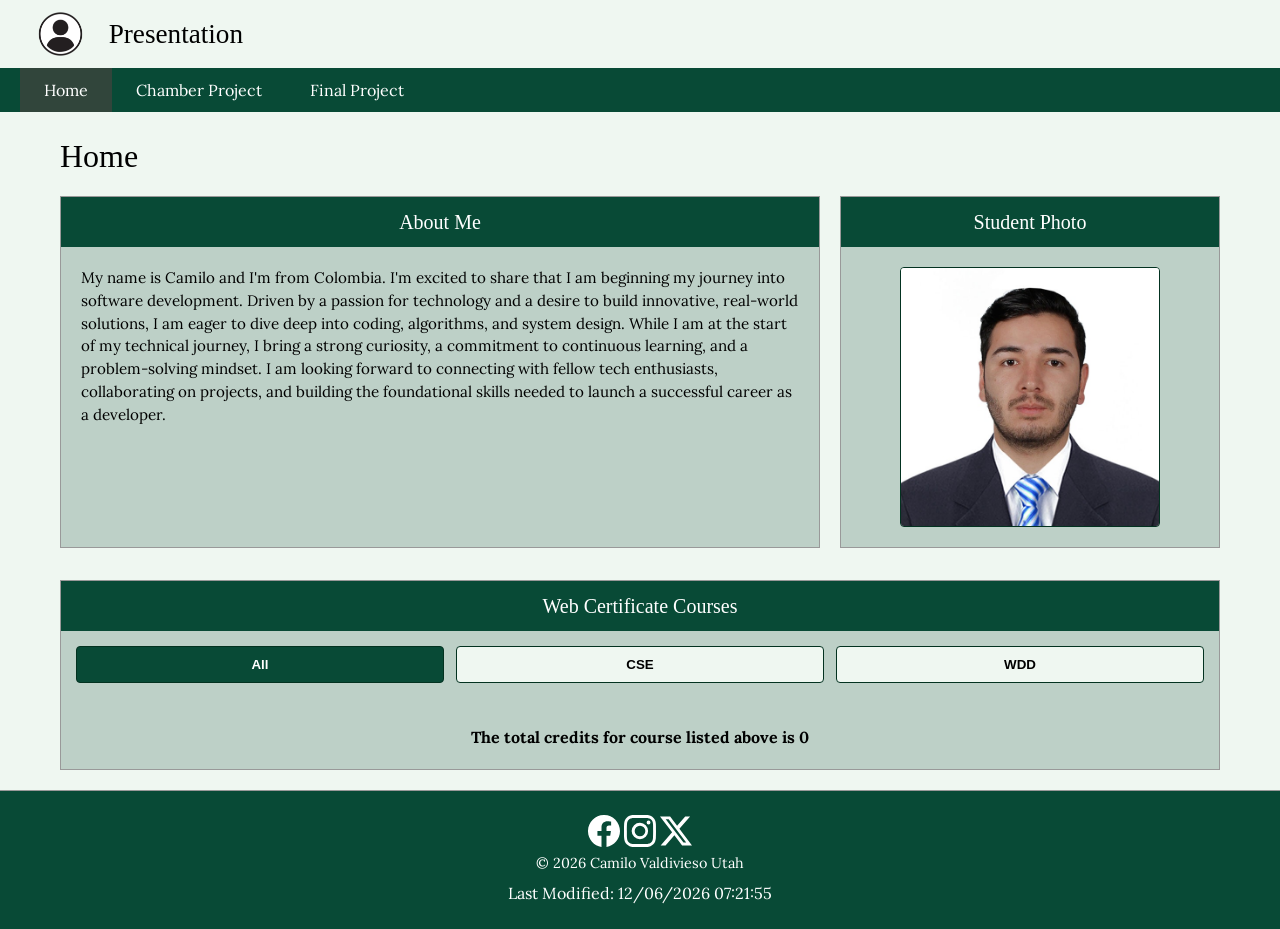
==== index.html @ b8f50430 "fix html and css problem" ====
<!DOCTYPE html>
<html lang="en">

<head>
    <meta charset="UTF-8">
    <meta name="viewport" content="width=device-width, initial-scale=1.0">
    <title>About Me</title>
    <meta name="description" content="This is a personal website for Camilo Valdivieso, showcasing his journey into software development and the projects he is working on.">
    <meta name="author" content="Camilo Valdivieso">
    <!--CSS folder-->
    <link rel="stylesheet" href="styles/index.css">
    <!--JavaScript  links-->
    <script src="scripts/site.js" defer></script>
    <!--font  links-->
    <link rel="preconnect" href="https://fonts.googleapis.com">
    <link rel="preconnect" href="https://fonts.gstatic.com" crossorigin>
    <link rel="preconnect" href="https://fonts.googleapis.com">
    <link rel="preconnect" href="https://fonts.gstatic.com" crossorigin>
    <link
        href="https://fonts.googleapis.com/css2?family=Comic+Relief:wght@400;700&family=Inter:ital,opsz,wght@0,14..32,100..900;1,14..32,100..900&family=Lato:ital,wght@0,100;0,300;0,400;0,700;0,900;1,100;1,300;1,400;1,700;1,900&family=Lora:ital,wght@0,400..700;1,400..700&family=Macondo&family=Roboto:ital,wght@0,100..900;1,100..900&family=Valley+Sans:ital,wght@0,100..900;1,100..900&display=swap"
        rel="stylesheet">
</head>

<body>

    <header>
        <div class="logo-area">
            <img src="images/logo.webp" alt="Site Logo" class="site-logo-img">
            <span class="site-title">Presentation</span>
        </div>
        <!-- Toggle Bar -->
        <button id="menuButton" class="menu-toggle" aria-label="Toggle Menu">☰</button>
    </header>
    <!-- Navigation -->
    <nav id="mainNav">
        <ul>
            <li><a href="index.html" class="active">Home</a></li>
            <li><a href="chamber-project.html">Chamber Project</a></li>
            <li><a href="final-project.html">Final Project</a></li>
        </ul>
    </nav>

    <!-- Page Content -->
    <main>
        <h1 class="page-title">Home</h1>
        
        <div class="content-grid">
        <!-- First Section with About Me and Student Photo -->
            <section class="card">
                <h2 class="card-header">About Me</h2>
                <div class="card-body">
                    My name is Camilo and I'm from Colombia. I'm excited to share that I am beginning my journey into
                    software development.
                    Driven by a passion for technology and a desire to build innovative, real-world solutions, I am eager to
                    dive deep into
                    coding, algorithms, and system design. While I am at the start of my technical journey, I bring a strong
                    curiosity, a
                    commitment to continuous learning, and a problem-solving mindset. I am looking forward to connecting
                    with fellow tech
                    enthusiasts, collaborating on projects, and building the foundational skills needed to launch a
                    successful career as a
                    developer.
                </div>
            </section>
            
            <section class="card">
                <h2 class="card-header">Student Photo</h2>
                <div class="card-body img-container-body">
                    <img src="images/picture.jpeg" alt="Student Profile Image" class="student-profile-img" loading="lazy">
                </div>
            </section>
        </div>
        <!-- Second Section with Web Certificate Courses -->
        <section class="courses-section">
            <h2 class="courses-header">Web Certificate Courses</h2>
        
            <div class="filter-buttons">
                <button class="filter-btn active" data-filter="all">All</button>
                <button class="filter-btn" data-filter="cse">CSE</button>
                <button class="filter-btn" data-filter="wdd">WDD</button>
            </div>
        
            <!-- Empty container ready for JavaScript injection -->
            <div class="courses-container" id="coursesGrid"></div>
        
            <div class="credits-summary">
                The total credits for course listed above is <span id="totalCredits">0</span>
            </div>
        </section>
    </main>

    <!-- footer -->
    <footer>
        <div class="social-icons">
            <a href="https://facebook.com">
                <img src="images/facebook_icon.svg" alt="Facebook Icon">
            </a>
            <a href="https://instagram.com">
                <img src="images/instagram_icon.svg" alt="Instagram Icon">
            </a>
            <a href="https://x.com">
                <img src="images/x_icon.svg" alt="X Icon">
            </a>
        </div>
        <p class="footer-meta-text">
            <span class="footer-divider">&copy; <span id="currentyear"></span></span>
            <span class="footer-divider">Camilo Valdivieso</span>
            <span>Utah</span>
        </p>
        <p id="lastModified"></p>
    </footer>
</body>
</html>
---- styles/index.css ----
/* Setup colors and fonts*/
:root {
    --primary-color: #084A36;
    --text-light: #ffffff;
    --text-dark: #000000;
    --background-color: #eff7f1;
    --wireframe-border: #033220;
    --font-titles: "DM Serif Display", serif;
    --font-text: "Lora", serif;
    --card-bg: #bdd0c7; 
    --border-line: #999999
}

* {
    box-sizing: border-box;
    margin: 0;
    padding: 0;
}
body {
    font-family: var(--font-text);
    background-color: var(--background-color);
    color: var(--text-dark);
    line-height: 1.5;
    display: flex;
    flex-direction: column;
    min-height: 100vh;
}
/* Header styling */
header {
    background-color: var(--background-color);
    font-family: var(--font-titles);
    padding: 12px 24px;
    display: flex;
    justify-content: space-between;
    align-items: center;
}

.logo-area {
    display: flex;
    align-items: center;
    gap: 12px;
}

.site-logo-img {
    height: 44px;
    width: auto;
    object-fit: contain;
}

.site-title {
    font-size: 1.7rem;
    font-weight: 500;
    color: var(--text-dark);
}

.menu-toggle {
    background: none;
    border: none;
    font-size: 1.6rem;
    cursor: pointer;
    display: block;
}

/* Navigation styling */
nav {
    background-color: var(--primary-color);
}

nav ul {
    list-style: none;
    display: flex;
    flex-direction: column;
}

nav ul li a {
    display: block;
    color: var(--text-light);
    text-decoration: none;
    padding: 12px 20px;
    font-weight: 400;
}

nav ul li a.active,
nav ul li a:hover {
    background-color: #31453B;
}

h1, h2{
    font-family: var(--font-titles);
}

/* Main styling */
main {
    flex: 1;
    padding: 20px;
    max-width: 1200px;
    margin: 0 auto;
    width: 100%;
}

.page-title {
    font-size: 2rem;
    margin-bottom: 16px;
    font-weight: 400;
}

.content-grid {
    display: grid;
    grid-template-columns: 100%;
    gap: 20px;
    margin-bottom: 24px;
}

.card {
    background-color: var(--card-bg);
    border: 1px solid var(--border-line);
    display: flex;
    flex-direction: column;
}

.card-header, .courses-header {
    background-color: var(--primary-color);
    color: var(--text-light);
    text-align: center;
    padding: 10px;
    font-weight: 500;
    font-size: 1.25rem;
}

.card-body {
    padding: 20px;
    font-size: 0.95rem;
}

.img-container-body {
    display: flex;
    justify-content: center;
    align-items: center;
}

.student-profile-img {
    width: 100%;
    max-width: 260px;
    aspect-ratio: 1 / 1;
    object-fit: cover;
    border: 1px solid var(--wireframe-border);
    border-radius: 4px;
}

/* Course panel*/
.courses-section {
    background-color: var(--card-bg);
    border: 1px solid var(--border-line);
    margin-top: 2rem;
    display: flex;
    flex-direction: column;
}


.filter-buttons {
    display: grid;
    grid-template-columns: repeat(3, 1fr);
    gap: 12px;
    padding: 15px;
}

.filter-btn {
    padding: 10px;
    background-color: var(--background-color);
    border: 1px solid var(--wireframe-border);
    border-radius: 4px;
    font-weight: 600;
    cursor: pointer;
    text-align: center;
    transition: all 0.2s ease-in-out;
}

.filter-btn.active,
.filter-btn:hover {
    background-color: var(--primary-color);
    color: var(--text-light);
}

.courses-container {
    display: grid;
    grid-template-columns: 1fr;
    gap: 12px;
    padding: 0 15px 15px 15px;
}

.course-card {
    background-color: var(--background-color);
    border: 1px solid var(--wireframe-border);
    border-left: 5px solid var(--primary-color);
    padding: 16px 12px;
    text-align: center;
    font-weight: 600;
    font-size: 1.05rem;
    border-radius: 4px;
    box-shadow: 0 2px 4px rgba(0, 0, 0, 0.05);
    transition: transform 0.2s ease;
}

.course-card:hover {
    transform: translateY(-2px);
}

.course-card.completed {
    background-color: #d1e7dd;
    border-left-color: #0f5132;
}

.credits-summary {
    text-align: center;
    padding: 12px 15px 20px 15px;
    font-size: 1rem;
    font-weight: bold;
    color: var(--text-dark);
}

/* Footer styling */
footer {
    background-color: var(--primary-color);
    color: var(--text-light);
    text-align: center;
    padding: 24px;
    margin-top: auto;
    border-top: 1px solid var(--border-line);
}

.social-icons a {
    display: inline-flex;
    align-items: center;
    justify-content: center;
    transition: transform 0.2s ease;
}

.social-icons a:hover {
    transform: scale(1.1);
}

.footer-meta-text {
    font-size: 0.9rem;
    margin-bottom: 6px;
}


/* Desktop adjustments */
@media (min-width: 768px) {
    .menu-toggle {
        display: none;
    }

    nav ul {
        flex-direction: row;
        padding-left: 20px;
    }

    nav ul li a {
        padding: 10px 24px;
    }

    .content-grid {
        grid-template-columns: 2fr 1fr;
    }

    .courses-container {
        grid-template-columns: repeat(auto-fit, minmax(140px, 1fr));
        gap: 16px;
    }

    .course-card {
        flex: 1;
    }
}
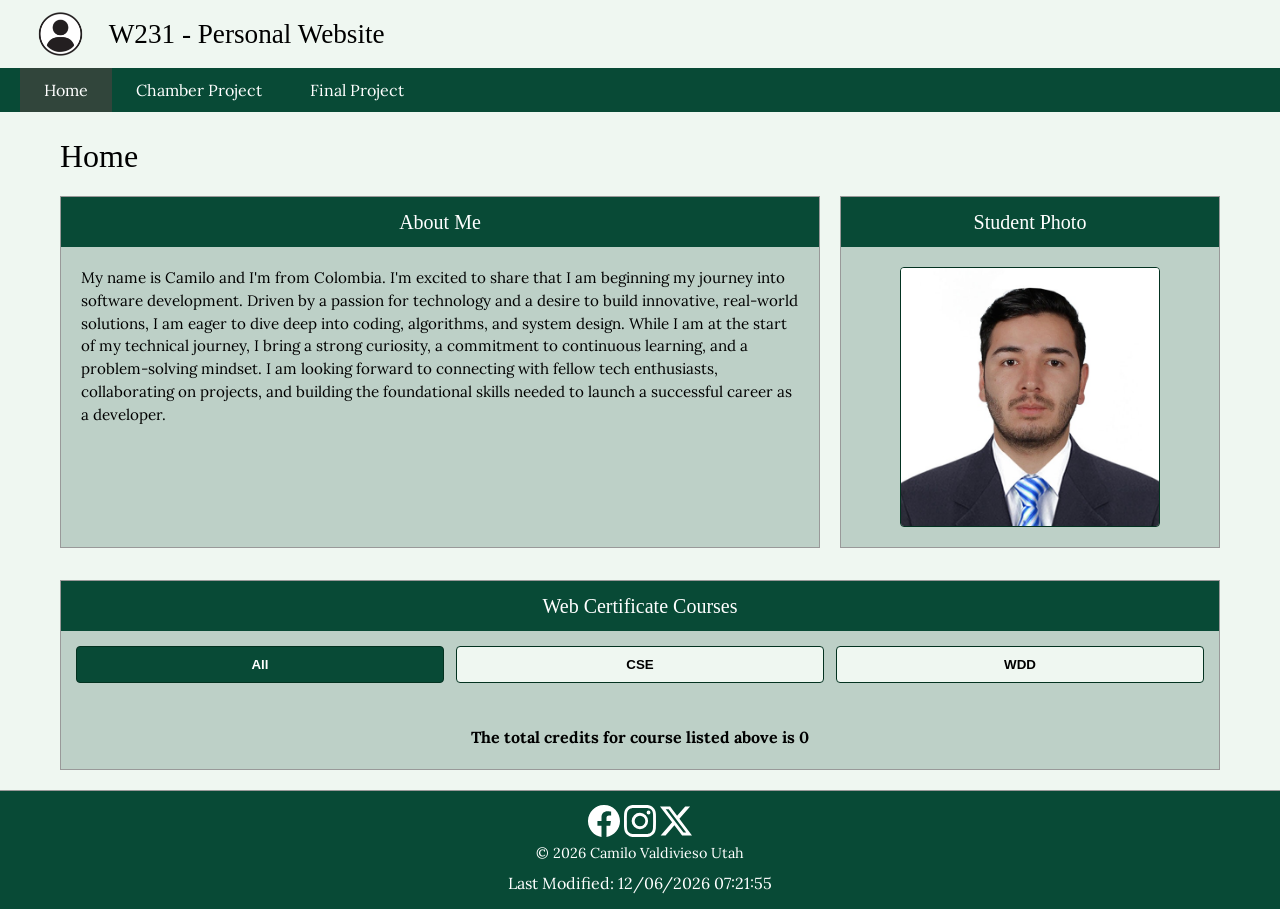
==== commit f75d0deb: "Meta tags and favicon" ====
--- a/index.html
+++ b/index.html
@@ -4,11 +4,17 @@
 <head>
     <meta charset="UTF-8">
     <meta name="viewport" content="width=device-width, initial-scale=1.0">
-    <title>About Me</title>
+    <title>Personal Website - W231</title>
     <meta name="description" content="This is a personal website for Camilo Valdivieso, showcasing his journey into software development and the projects he is working on.">
     <meta name="author" content="Camilo Valdivieso">
+    <!-- Social Media Tags -->
+    <meta property="og:description" content="This is a personal website for Camilo Valdivieso, showcasing his journey into software development and the projects he is working on.">
+    <meta property="og:title" content="Personal Website - W231">
+    <meta property="og:image" content="images/logo.webp">
+    <meta property="og:url" content="https://kmiloandrey.github.io/wdd231">
     <!--CSS folder-->
     <link rel="stylesheet" href="styles/index.css">
+    <link rel="stylesheet" href="styles/mobile_view.css">
     <!--JavaScript  links-->
     <script src="scripts/site.js" defer></script>
     <!--font  links-->
@@ -19,6 +25,8 @@
     <link
         href="https://fonts.googleapis.com/css2?family=Comic+Relief:wght@400;700&family=Inter:ital,opsz,wght@0,14..32,100..900;1,14..32,100..900&family=Lato:ital,wght@0,100;0,300;0,400;0,700;0,900;1,100;1,300;1,400;1,700;1,900&family=Lora:ital,wght@0,400..700;1,400..700&family=Macondo&family=Roboto:ital,wght@0,100..900;1,100..900&family=Valley+Sans:ital,wght@0,100..900;1,100..900&display=swap"
         rel="stylesheet">
+        <!-- Favicon -->
+    <link rel="icon" href="favicon.ico">
 </head>
 
 <body>
@@ -26,7 +34,7 @@
     <header>
         <div class="logo-area">
             <img src="images/logo.webp" alt="Site Logo" class="site-logo-img">
-            <span class="site-title">Presentation</span>
+            <span class="site-title">W231 - Personal Website</span>
         </div>
         <!-- Toggle Bar -->
         <button id="menuButton" class="menu-toggle" aria-label="Toggle Menu">☰</button>
@@ -109,5 +117,6 @@
         </p>
         <p id="lastModified"></p>
     </footer>
+
 </body>
 </html>
--- a/styles/index.css
+++ b/styles/index.css
@@ -223,7 +223,7 @@
     background-color: var(--primary-color);
     color: var(--text-light);
     text-align: center;
-    padding: 24px;
+    padding: 14px;
     margin-top: auto;
     border-top: 1px solid var(--border-line);
 }
@@ -245,31 +245,3 @@
 }
 
 
-/* Desktop adjustments */
-@media (min-width: 768px) {
-    .menu-toggle {
-        display: none;
-    }
-
-    nav ul {
-        flex-direction: row;
-        padding-left: 20px;
-    }
-
-    nav ul li a {
-        padding: 10px 24px;
-    }
-
-    .content-grid {
-        grid-template-columns: 2fr 1fr;
-    }
-
-    .courses-container {
-        grid-template-columns: repeat(auto-fit, minmax(140px, 1fr));
-        gap: 16px;
-    }
-
-    .course-card {
-        flex: 1;
-    }
-}
--- a/styles/mobile_view.css
+++ b/styles/mobile_view.css
@@ -0,0 +1,28 @@
+/* Desktop adjustments */
+@media (min-width: 768px) {
+    .menu-toggle {
+        display: none;
+    }
+
+    nav ul {
+        flex-direction: row;
+        padding-left: 20px;
+    }
+
+    nav ul li a {
+        padding: 10px 24px;
+    }
+
+    .content-grid {
+        grid-template-columns: 2fr 1fr;
+    }
+
+    .courses-container {
+        grid-template-columns: repeat(auto-fit, minmax(140px, 1fr));
+        gap: 16px;
+    }
+
+    .course-card {
+        flex: 1;
+    }
+}
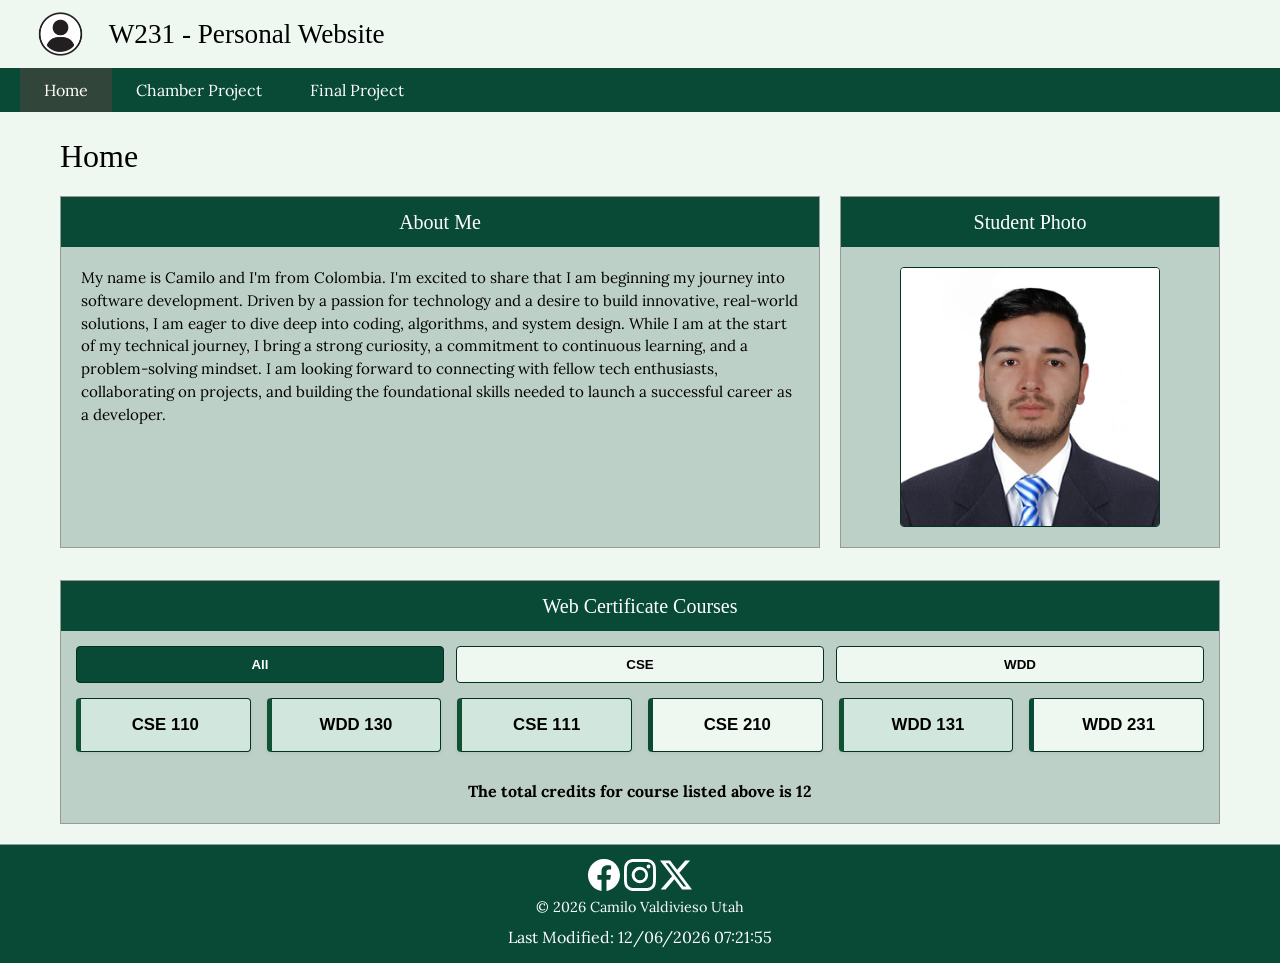
==== commit 094ec09a: "modal activity w04" ====
--- a/index.html
+++ b/index.html
@@ -5,10 +5,12 @@
     <meta charset="UTF-8">
     <meta name="viewport" content="width=device-width, initial-scale=1.0">
     <title>Personal Website - W231</title>
-    <meta name="description" content="This is a personal website for Camilo Valdivieso, showcasing his journey into software development and the projects he is working on.">
+    <meta name="description"
+        content="This is a personal website for Camilo Valdivieso, showcasing his journey into software development and the projects he is working on.">
     <meta name="author" content="Camilo Valdivieso">
     <!-- Social Media Tags -->
-    <meta property="og:description" content="This is a personal website for Camilo Valdivieso, showcasing his journey into software development and the projects he is working on.">
+    <meta property="og:description"
+        content="This is a personal website for Camilo Valdivieso, showcasing his journey into software development and the projects he is working on.">
     <meta property="og:title" content="Personal Website - W231">
     <meta property="og:image" content="images/logo.webp">
     <meta property="og:url" content="https://kmiloandrey.github.io/wdd231">
@@ -25,7 +27,7 @@
     <link
         href="https://fonts.googleapis.com/css2?family=Comic+Relief:wght@400;700&family=Inter:ital,opsz,wght@0,14..32,100..900;1,14..32,100..900&family=Lato:ital,wght@0,100;0,300;0,400;0,700;0,900;1,100;1,300;1,400;1,700;1,900&family=Lora:ital,wght@0,400..700;1,400..700&family=Macondo&family=Roboto:ital,wght@0,100..900;1,100..900&family=Valley+Sans:ital,wght@0,100..900;1,100..900&display=swap"
         rel="stylesheet">
-        <!-- Favicon -->
+    <!-- Favicon -->
     <link rel="icon" href="favicon.ico">
 </head>
 
@@ -43,7 +45,7 @@
     <nav id="mainNav">
         <ul>
             <li><a href="index.html" class="active">Home</a></li>
-            <li><a href="chamber-project.html">Chamber Project</a></li>
+            <li><a href="chamber/directory.html">Chamber Project</a></li>
             <li><a href="final-project.html">Final Project</a></li>
         </ul>
     </nav>
@@ -51,17 +53,19 @@
     <!-- Page Content -->
     <main>
         <h1 class="page-title">Home</h1>
-        
+
         <div class="content-grid">
-        <!-- First Section with About Me and Student Photo -->
+            <!-- First Section with About Me and Student Photo -->
             <section class="card">
                 <h2 class="card-header">About Me</h2>
                 <div class="card-body">
                     My name is Camilo and I'm from Colombia. I'm excited to share that I am beginning my journey into
                     software development.
-                    Driven by a passion for technology and a desire to build innovative, real-world solutions, I am eager to
+                    Driven by a passion for technology and a desire to build innovative, real-world solutions, I am
+                    eager to
                     dive deep into
-                    coding, algorithms, and system design. While I am at the start of my technical journey, I bring a strong
+                    coding, algorithms, and system design. While I am at the start of my technical journey, I bring a
+                    strong
                     curiosity, a
                     commitment to continuous learning, and a problem-solving mindset. I am looking forward to connecting
                     with fellow tech
@@ -70,31 +74,33 @@
                     developer.
                 </div>
             </section>
-            
+
             <section class="card">
                 <h2 class="card-header">Student Photo</h2>
                 <div class="card-body img-container-body">
-                    <img src="images/picture.jpeg" alt="Student Profile Image" class="student-profile-img" loading="lazy">
+                    <img src="images/picture.jpeg" alt="Student Profile Image" class="student-profile-img"
+                        loading="lazy">
                 </div>
             </section>
         </div>
         <!-- Second Section with Web Certificate Courses -->
         <section class="courses-section">
             <h2 class="courses-header">Web Certificate Courses</h2>
-        
+
             <div class="filter-buttons">
                 <button class="filter-btn active" data-filter="all">All</button>
                 <button class="filter-btn" data-filter="cse">CSE</button>
                 <button class="filter-btn" data-filter="wdd">WDD</button>
             </div>
-        
+
             <!-- Empty container ready for JavaScript injection -->
             <div class="courses-container" id="coursesGrid"></div>
-        
+
             <div class="credits-summary">
                 The total credits for course listed above is <span id="totalCredits">0</span>
             </div>
         </section>
+        <dialog id="course-details"></dialog>
     </main>
 
     <!-- footer -->
@@ -119,4 +125,5 @@
     </footer>
 
 </body>
+
 </html>
--- a/styles/index.css
+++ b/styles/index.css
@@ -7,7 +7,7 @@
     --wireframe-border: #033220;
     --font-titles: "DM Serif Display", serif;
     --font-text: "Lora", serif;
-    --card-bg: #bdd0c7; 
+    --card-bg: #bdd0c7;
     --border-line: #999999
 }
 
@@ -16,6 +16,7 @@
     margin: 0;
     padding: 0;
 }
+
 body {
     font-family: var(--font-text);
     background-color: var(--background-color);
@@ -25,6 +26,7 @@
     flex-direction: column;
     min-height: 100vh;
 }
+
 /* Header styling */
 header {
     background-color: var(--background-color);
@@ -85,7 +87,8 @@
     background-color: #31453B;
 }
 
-h1, h2{
+h1,
+h2 {
     font-family: var(--font-titles);
 }
 
@@ -118,7 +121,8 @@
     flex-direction: column;
 }
 
-.card-header, .courses-header {
+.card-header,
+.courses-header {
     background-color: var(--primary-color);
     color: var(--text-light);
     text-align: center;
@@ -199,6 +203,7 @@
     border-radius: 4px;
     box-shadow: 0 2px 4px rgba(0, 0, 0, 0.05);
     transition: transform 0.2s ease;
+    cursor: pointer;
 }
 
 .course-card:hover {
@@ -218,6 +223,39 @@
     color: var(--text-dark);
 }
 
+/* Course Details Modal */
+dialog {
+    border: 1px solid var(--wireframe-border);
+    border-radius: 0.25rem;
+    padding: 1.5rem;
+    background-color: var(--background-color);
+    color: var(--text-dark);
+    box-shadow: 0 0 3rem rgba(0, 0, 0, 0.4);
+    width: 90%;
+    max-width: 600px;
+    margin: auto;
+}
+
+dialog::backdrop {
+    background-color: rgb(0 0 0 / 50%);
+}
+
+dialog button {
+    position: absolute;
+    top: 23px;
+    right: 23px;
+    padding: 0.5rem 1rem;
+    border: 1px solid var(--wireframe-border);
+    border-radius: 4px;
+    background-color: var(--primary-color);
+    color: var(--text-light);
+    cursor: pointer;
+}
+
+dialog button:hover {
+    background-color: #31453B;
+}
+
 /* Footer styling */
 footer {
     background-color: var(--primary-color);
@@ -242,6 +280,4 @@
 .footer-meta-text {
     font-size: 0.9rem;
     margin-bottom: 6px;
-}
-
-
+}
